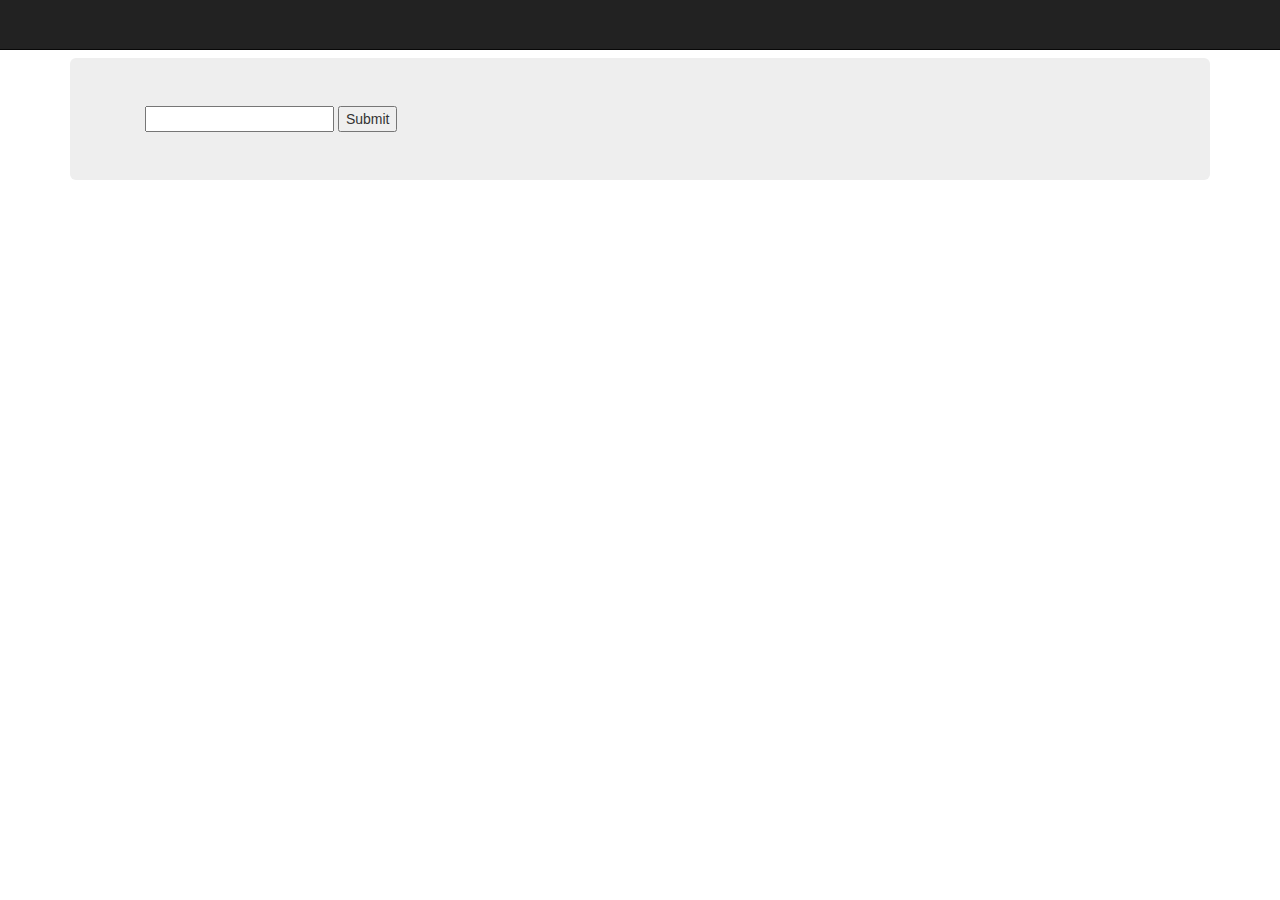
==== at_work/templates/http.html @ afd705dd "end htpp week2" ====
<!DOCTYPE html>
<html lang="en">
  <head>
    <meta charset="utf-8">
    <meta http-equiv="X-UA-Compatible" content="IE=edge">
    <meta name="viewport" content="width=device-width, initial-scale=1">
    <meta name="description" content="">
    <meta name="author" content="">
    <link rel="shortcut icon" href="view-source:bootstrap-3.ru/assets/ico/favicon.ico">

    <title>Starter Template for Bootstrap</title>

    <!-- Bootstrap core CSS -->
    <link href="../static/boostrap/css/bootstrap.css" rel="stylesheet">

    <!-- Custom styles for this template -->
    <link href="../static/boostrap/css/bootstrap.css" rel="stylesheet">

    <!-- Just for debugging purposes. Don't actually copy this line! -->
    <!--[if lt IE 9]><script src="view-source:bootstrap-3.ru/assets/js/ie8-responsive-file-warning.js"></script><![endif]-->

    <!-- HTML5 shim and Respond.js IE8 support of HTML5 elements and media queries -->
    <!--[if lt IE 9]>
      <script src="https://oss.maxcdn.com/libs/html5shiv/3.7.0/html5shiv.js"></script>
      <script src="https://oss.maxcdn.com/libs/respond.js/1.4.2/respond.min.js"></script>
    <![endif]-->
  </head>

  <body>

    <div class="navbar navbar-inverse navbar-fixed-top" role="navigation">
      <div class="container">
        
        <div class="collapse navbar-collapse">
        
		
		
        </div><!--/.nav-collapse -->
      </div>
    </div>
	
    <div class="container">

      <div class="jumbotron">
      <div class="container">
        <form method="post">
		<input type="text" name="chandr" />
		<input type="submit" />
		</form>
      </div>
    </div>

    </div><!-- /.container -->
	

    <!-- Bootstrap core JavaScript
    ================================================== -->
    <!-- Placed at the end of the document so the pages load faster -->
    <script src="https://ajax.googleapis.com/ajax/libs/jquery/1.11.0/jquery.min.js"></script>
    <script src="../static/boostrap/js/bootstrap.min.js"></script>
  </body>
</html>
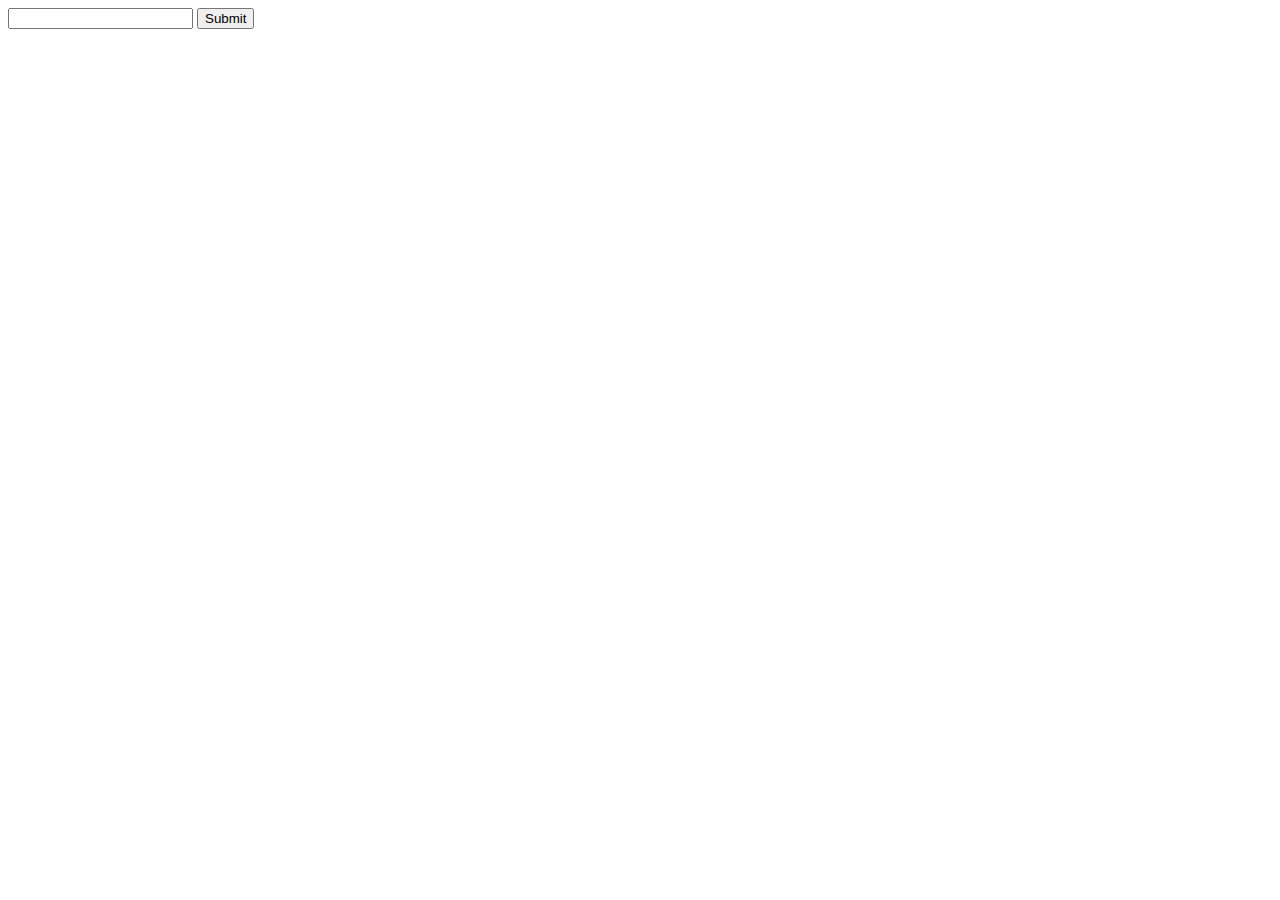
==== commit 8d5ba7d5: "fix css" ====
--- a/at_work/templates/http.html
+++ b/at_work/templates/http.html
@@ -12,10 +12,10 @@
     <title>Starter Template for Bootstrap</title>
 
     <!-- Bootstrap core CSS -->
-    <link href="../static/boostrap/css/bootstrap.css" rel="stylesheet">
+   <link href="/static/css/bootstrap.css" rel="stylesheet">
 
     <!-- Custom styles for this template -->
-    <link href="../static/boostrap/css/bootstrap.css" rel="stylesheet">
+    <link href="/static/css/bootstrap.css" rel="stylesheet">
 
     <!-- Just for debugging purposes. Don't actually copy this line! -->
     <!--[if lt IE 9]><script src="view-source:bootstrap-3.ru/assets/js/ie8-responsive-file-warning.js"></script><![endif]-->
